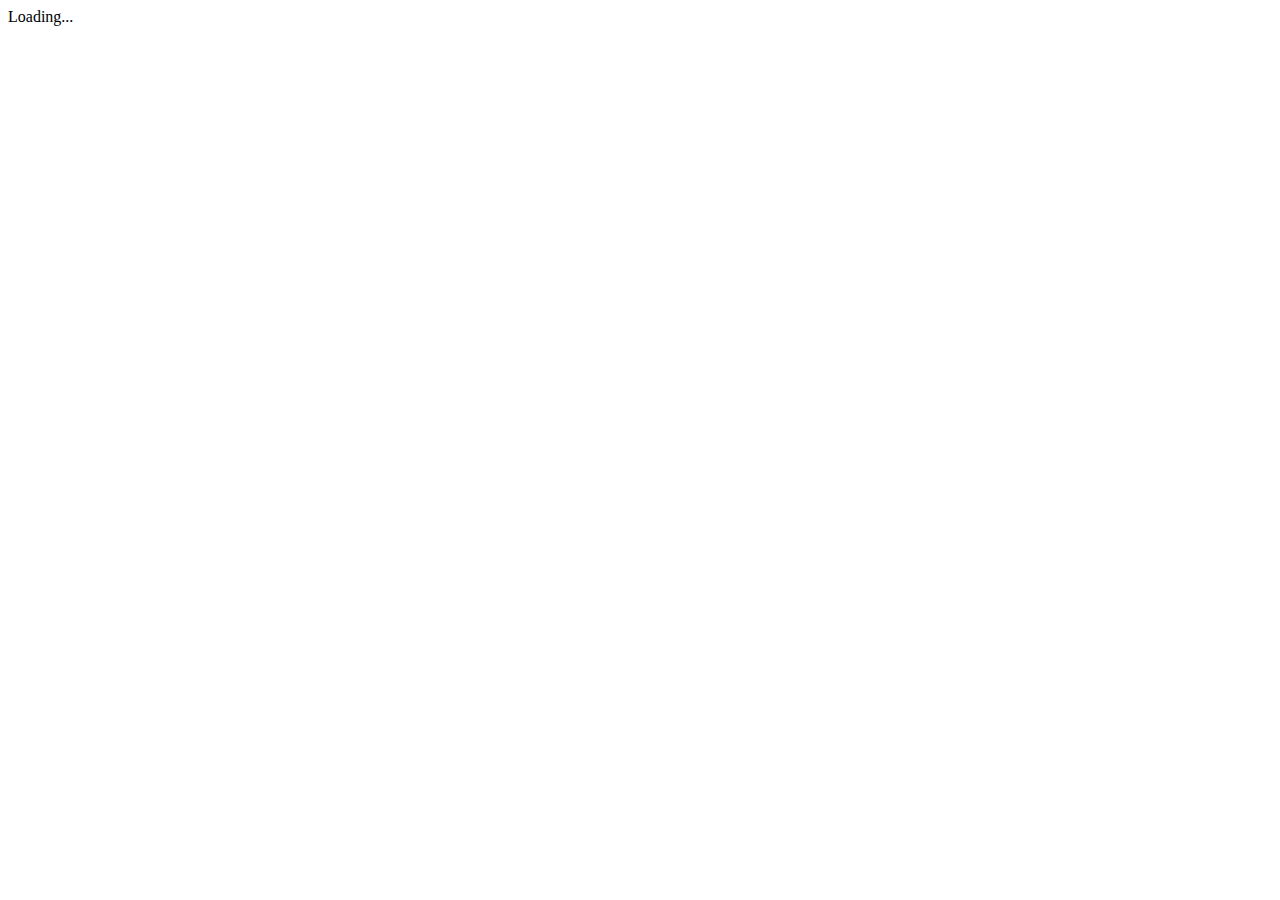
==== src/index.html @ 12298fdf "Initial commit" ====
<html>
  <head>
  <link href="https://cdn.jsdelivr.net/npm/bootstrap@5.3.0-alpha2/dist/css/bootstrap.min.css" rel="stylesheet" integrity="sha384-aFq/bzH65dt+w6FI2ooMVUpc+21e0SRygnTpmBvdBgSdnuTN7QbdgL+OapgHtvPp" crossorigin="anonymous">
  <title>My app</title>
</head>
<body>
<my-app>Loading...</my-app>
<script src="https://cdn.jsdelivr.net/npm/bootstrap@5.3.0-alpha2/dist/js/bootstrap.bundle.min.js" integrity="sha384-qKXV1j0HvMUeCBQ+QVp7JcfGl760yU08IQ+GpUo5hlbpg51QRiuqHAJz8+BrxE/N" crossorigin="anonymous"></script>  
</body>
</html>
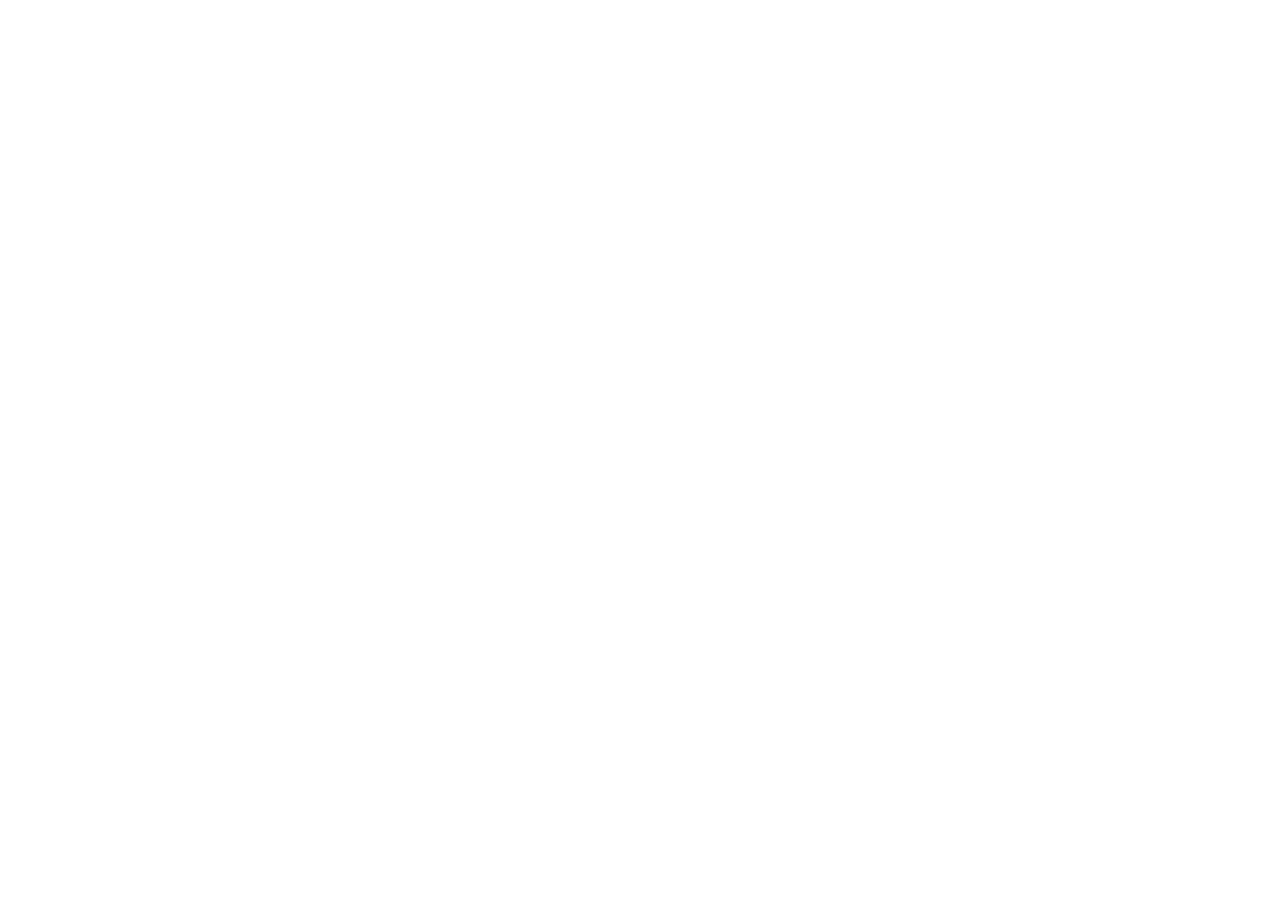
==== commit 72c26ca9: "3 files modified, 13 added" ====
--- a/src/index.html
+++ b/src/index.html
@@ -4,7 +4,7 @@
   <title>My app</title>
 </head>
 <body>
-<my-app>Loading...</my-app>
-<script src="https://cdn.jsdelivr.net/npm/bootstrap@5.3.0-alpha2/dist/js/bootstrap.bundle.min.js" integrity="sha384-qKXV1j0HvMUeCBQ+QVp7JcfGl760yU08IQ+GpUo5hlbpg51QRiuqHAJz8+BrxE/N" crossorigin="anonymous"></script>  
+<app-root></app-root>
+  <script src="https://cdn.jsdelivr.net/npm/bootstrap@5.3.0-alpha2/dist/js/bootstrap.bundle.min.js" integrity="sha384-qKXV1j0HvMUeCBQ+QVp7JcfGl760yU08IQ+GpUo5hlbpg51QRiuqHAJz8+BrxE/N" crossorigin="anonymous"></script>  
 </body>
 </html>
